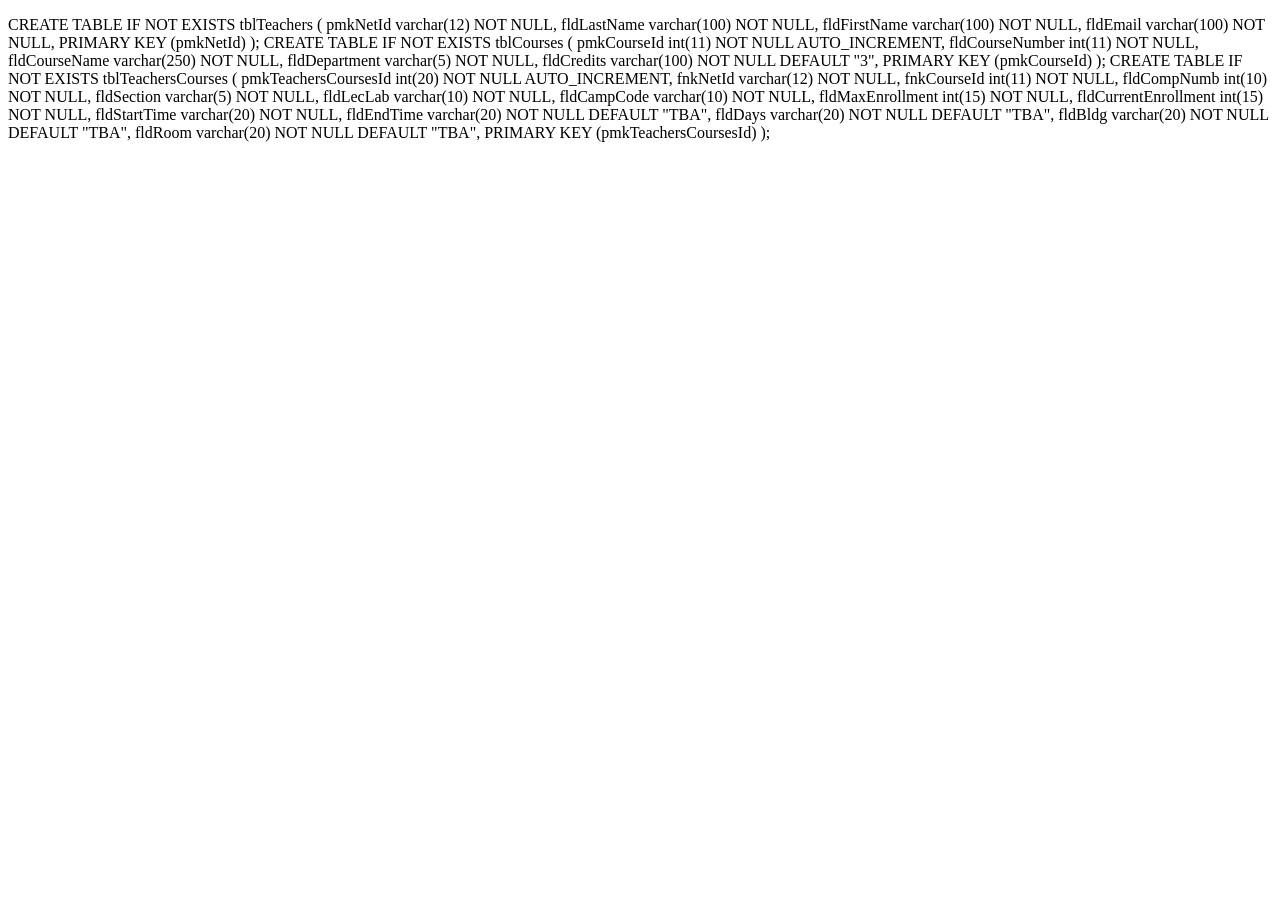
==== labs/lab3/schema.html @ 68ec99d7 "lab 3 commit" ====
<!DOCTYPE html>
<!--
To change this license header, choose License Headers in Project Properties.
To change this template file, choose Tools | Templates
and open the template in the editor.
-->
<html>
    <head>
        <title>TODO supply a title</title>
        <meta charset="UTF-8">
        <meta name="viewport" content="width=device-width, initial-scale=1.0">
    </head>
    <body>
        <!--Teacher entity is table S-->
        <p>             CREATE TABLE IF NOT EXISTS tblTeachers (
            pmkNetId varchar(12) NOT NULL,  
            fldLastName varchar(100) NOT NULL,
            fldFirstName varchar(100) NOT NULL,
            fldEmail varchar(100) NOT NULL,
            PRIMARY KEY (pmkNetId)
            );

            CREATE TABLE IF NOT EXISTS tblCourses (
            pmkCourseId int(11) NOT NULL AUTO_INCREMENT,
            fldCourseNumber int(11) NOT NULL,
            fldCourseName varchar(250) NOT NULL,
            fldDepartment varchar(5) NOT NULL,
            fldCredits varchar(100) NOT NULL DEFAULT "3",
            PRIMARY KEY (pmkCourseId)
            );
            CREATE TABLE IF NOT EXISTS tblTeachersCourses (
            pmkTeachersCoursesId int(20) NOT NULL AUTO_INCREMENT,
            fnkNetId varchar(12) NOT NULL,
            fnkCourseId int(11) NOT NULL,
            fldCompNumb int(10) NOT NULL,
            fldSection varchar(5) NOT NULL,
            fldLecLab varchar(10) NOT NULL,
            fldCampCode varchar(10) NOT NULL,
            fldMaxEnrollment int(15) NOT NULL,
            fldCurrentEnrollment int(15) NOT NULL,
            fldStartTime varchar(20) NOT NULL,
            fldEndTime varchar(20) NOT NULL DEFAULT "TBA",
            fldDays varchar(20) NOT NULL DEFAULT "TBA",
            fldBldg varchar(20) NOT NULL DEFAULT "TBA",
            fldRoom varchar(20) NOT NULL DEFAULT "TBA",
            PRIMARY KEY (pmkTeachersCoursesId)
            );
        </p>

    </body>
</html>
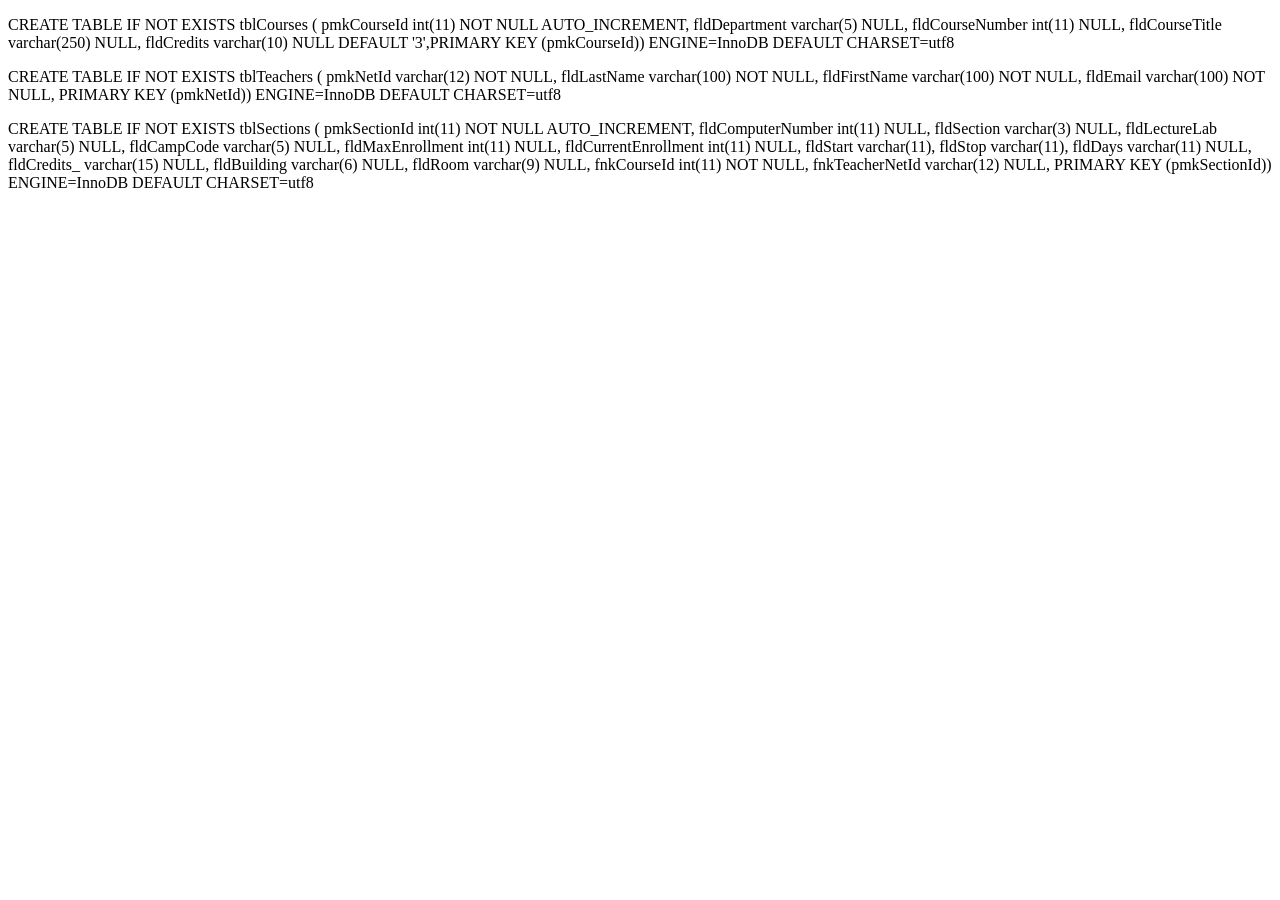
==== commit a61fdf56: "updates to lab 3 and populate tables" ====
--- a/labs/lab3/schema.html
+++ b/labs/lab3/schema.html
@@ -12,39 +12,25 @@
     </head>
     <body>
         <!--Teacher entity is table S-->
-        <p>             CREATE TABLE IF NOT EXISTS tblTeachers (
-            pmkNetId varchar(12) NOT NULL,  
-            fldLastName varchar(100) NOT NULL,
-            fldFirstName varchar(100) NOT NULL,
-            fldEmail varchar(100) NOT NULL,
-            PRIMARY KEY (pmkNetId)
-            );
-
-            CREATE TABLE IF NOT EXISTS tblCourses (
-            pmkCourseId int(11) NOT NULL AUTO_INCREMENT,
-            fldCourseNumber int(11) NOT NULL,
-            fldCourseName varchar(250) NOT NULL,
-            fldDepartment varchar(5) NOT NULL,
-            fldCredits varchar(100) NOT NULL DEFAULT "3",
-            PRIMARY KEY (pmkCourseId)
-            );
-            CREATE TABLE IF NOT EXISTS tblTeachersCourses (
-            pmkTeachersCoursesId int(20) NOT NULL AUTO_INCREMENT,
-            fnkNetId varchar(12) NOT NULL,
-            fnkCourseId int(11) NOT NULL,
-            fldCompNumb int(10) NOT NULL,
-            fldSection varchar(5) NOT NULL,
-            fldLecLab varchar(10) NOT NULL,
-            fldCampCode varchar(10) NOT NULL,
-            fldMaxEnrollment int(15) NOT NULL,
-            fldCurrentEnrollment int(15) NOT NULL,
-            fldStartTime varchar(20) NOT NULL,
-            fldEndTime varchar(20) NOT NULL DEFAULT "TBA",
-            fldDays varchar(20) NOT NULL DEFAULT "TBA",
-            fldBldg varchar(20) NOT NULL DEFAULT "TBA",
-            fldRoom varchar(20) NOT NULL DEFAULT "TBA",
-            PRIMARY KEY (pmkTeachersCoursesId)
-            );
+        <p>             CREATE TABLE IF NOT EXISTS tblCourses ( 
+pmkCourseId int(11) NOT NULL AUTO_INCREMENT, fldDepartment varchar(5) NULL, 
+fldCourseNumber int(11) NULL, fldCourseTitle varchar(250) NULL, 
+fldCredits varchar(10) NULL DEFAULT '3',PRIMARY KEY (pmkCourseId)) ENGINE=InnoDB DEFAULT CHARSET=utf8
+</p><p> 
+CREATE TABLE IF NOT EXISTS tblTeachers ( 
+pmkNetId varchar(12) NOT NULL, fldLastName varchar(100) NOT NULL, 
+fldFirstName varchar(100) NOT NULL, fldEmail varchar(100) NOT NULL, 
+PRIMARY KEY (pmkNetId)) ENGINE=InnoDB DEFAULT CHARSET=utf8
+</p><p> 
+CREATE TABLE IF NOT EXISTS tblSections ( 
+pmkSectionId int(11) NOT NULL AUTO_INCREMENT, 
+fldComputerNumber int(11) NULL, fldSection varchar(3) NULL, 
+fldLectureLab varchar(5) NULL, fldCampCode varchar(5) NULL, 
+fldMaxEnrollment int(11) NULL, fldCurrentEnrollment int(11) NULL, 
+fldStart varchar(11), fldStop varchar(11), fldDays varchar(11) NULL, 
+fldCredits_ varchar(15) NULL, fldBuilding varchar(6) NULL, fldRoom varchar(9) NULL, 
+fnkCourseId int(11) NOT NULL, fnkTeacherNetId varchar(12) NULL, PRIMARY KEY (pmkSectionId)) 
+ENGINE=InnoDB DEFAULT CHARSET=utf8
         </p>
 
     </body>
